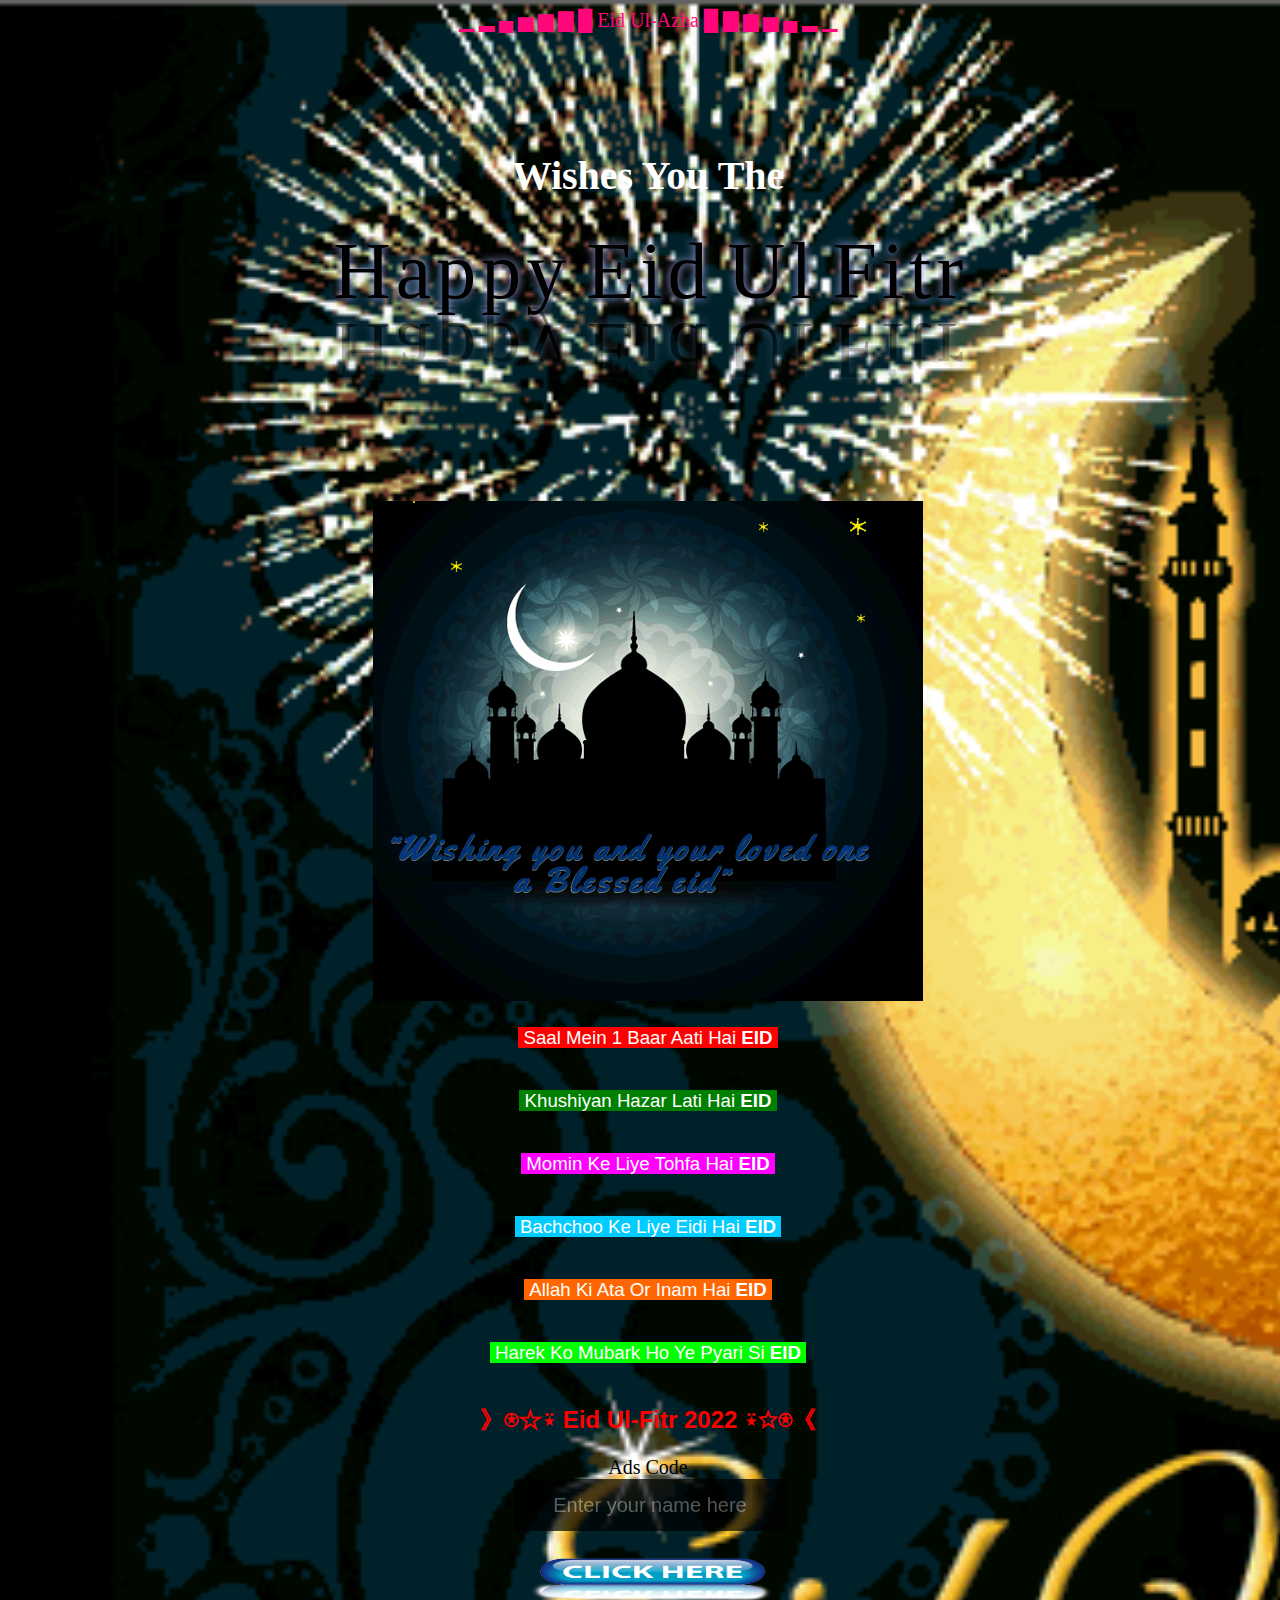
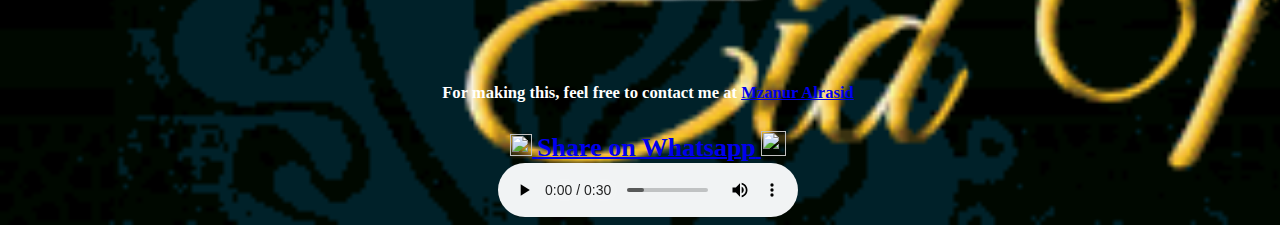
==== index.html @ f5809e1a "Update v" ====
<!DOCTYPE html>
<html lang="en">
<head>
  <meta charset="UTF-8">
  <meta http-equiv="X-UA-Compatible" content="IE=Edge">
  <meta name="viewport" content="width=device-width, initial-scale=1">




  <meta http-equiv="Content-Type" content="text/html; charset=utf-8">
  <meta name="viewport" content="width=device-width,initial-scale=1,maximum-scale=1"/>
  <title>》⍟☆⍣ Bakra Eid 2022 ⍣☆⍟《</title>
      <meta name="google" value="notranslate">
      <meta property="og:type" content="Make your own wonderful Wishing greeting card" />
      <meta property="og:title" content="Wishing You Happy EID MUbarak 2022" />
      <meta property="og:url" content="https://www.seenfestivali.tk/>
      <meta property="og:description content="CLICK HERE" />
      <meta property="og:site_name" content="Create Awesome wisheing Card" />


  <title>HTML</title>
  
  <!-- HTML -->
  

  <!-- Custom Styles -->
  <link rel="stylesheet" href="style.css">
  <link rel="stylesheet" href="index.html">

      <style>
        body {
    font-size: 15pt;
    display: flex ;
    flex-direction: column;
    justify-content: center;
    align-items: center;
    min-height: 100vh;
    min-width: 100%;
    /* background: #000000; */
    background-image: url(5.gif);
    background-repeat: no-repeat;
    background-size: cover;
}
h1{
    color: white;
}
h5{
        size: 80px;
        color: white;
}
.wavy{
        position: relative;
        -webkit-box-reflect: below -12px linear-gradient(transparent, rgba(0,0,0,0.6));
}
.wavy span{
        position:relative;
        display: inline-block;
        font-size: 4em;
        color: black;
        text-shadow: 0px 0px 10px #A7AEF2;
        animation: animate 1s ease-in-out infinite;
        animation-delay: calc(0.1s * var(--i));
}
@keyframes animate{
        0%{
                transform: translateY(0px);
                color: red;
                text-shadow:0px 0px 5px red, 
                            0px 0px 10px red,
                            0px 0px 15px red,
                            0px 0px 20px red;
        }
        20%,100%{
                transform: translateY(-20px);
                color: #7FE3B8;
                text-shadow: none;
        }
        40%{
                transform: translateY(0px);
                color :white;
                text-shadow: 0px 0px 5px white, 
                             0px 0px 10px white, 
                             0px 0px 15px white, 
                             0px 0px 20px white;
        }
        60%{
                color: #CF67F8;
                text-shadow: none;
        }
        80%{
                color: #E44BC2;
                text-shadow: 0px 0px 5px #E44BC2, 
                             0px 0px 10px #E44BC2 
                             0px 0px 15px #E44BC2,
                             0px 0px 20px #E44BC2;
        }
        100%{
                transform: translateY(0px);
                color: #EB6589;
                text-shadow: none;
        }
}
#demo{
    color: rgb(174, 236, 161);
    height: 40px;
    width: 100%;
    /* background-color: white; */
    text-align: center;
    text-shadow: 2px 2px 12px;
}
#name{
    height: 50px;
    width: 100%;
    border: none;
    box-shadow: 2px 2px 20px solid black;
    background: linear-gradient(black);
    opacity: 0.7;
    border-radius: 4px;
    font-size: 20px;
    text-align: center;
}
#submit{
    height: 50px;
    width: 100%;
    border-radius: 4px solid transparent;
    box-shadow: 2px 2px 20px solid black;
    /* background-color: rgb(131, 224, 131); */
}
#share img{
    height: 50px;
    width: 50px;
}
@media only screen and (max-width: 600px) {
        /* body {
          background-color: lightblue;
        } */
        .wavy span{
                position:relative;
                display: inline-block;
                font-size: 1em;
                color: black;
                text-shadow: 0px 0px 10px #A7AEF2;
                animation: animate 1s ease-in-out infinite;
                animation-delay: calc(0.1s * var(--i));
        }
      }
      </style>

    
</head>

<body>
    <center><span style="color: #ff077a;">▁ ▂ ▄ ▅ ▆ ▇ █ Eid Ul-Azha  █ ▇ ▆ ▅ ▄ ▂ ▁</center>
    <h1 id="demo"></h1><h1>Wishes You The</h1>

        
        <div class="wavy">
            <span style="--i:1;">H</span>
            <span style="--i:2;">a</span>
            <span style="--i:3;">p</span>
          <span style="--i:4;">p</span>
          <span style="--i:5;">y</span>
          &nbsp;&nbsp;
          <span style="--i:6;">E</span>
          <span style="--i:7;">i</span>
          <span style="--i:8;">d</span> 
          &nbsp;&nbsp;
          
          <span style="--i:9;">U</span>
          <span style="--i:10;">l</span> 
          &nbsp;&nbsp;
          
          <span style="--i:11;">F</span>
          <span style="--i:12;">i</span>
          <span style="--i:13;">t</span>
          <span style="--i:14;">r</span>
        </div>
        <br><br> <br><br><br><br><br><br>
        <div class="img">
              <img src="5 (4).gif" alt="" class="img1">

        </div>
        <!----- Wishing Poem Here ----->
<p style="text-align: center;"><span style="background-color: #ff0000; color: #ffffff; font-size: 14pt; font-family: tahoma, arial, helvetica, sans-serif;">&nbsp;Saal Mein 1 Baar Aati Hai <strong>EID</strong>&nbsp;</span></p>
<p style="text-align: center;"><span style="background-color: #008000; color: #ffffff; font-size: 14pt; font-family: tahoma, arial, helvetica, sans-serif;">&nbsp;Khushiyan Hazar Lati Hai <strong>EID&nbsp;</strong></span></p>
<p style="text-align: center;"><span style="background-color: #ff00ff; color: #ffffff; font-size: 14pt; font-family: tahoma, arial, helvetica, sans-serif;">&nbsp;Momin Ke Liye Tohfa Hai <strong>EID</strong>&nbsp;</span></p>
<p style="text-align: center;"><span style="background-color: #00ccff; color: #ffffff; font-size: 14pt; font-family: tahoma, arial, helvetica, sans-serif;">&nbsp;Bachchoo Ke Liye Eidi Hai <strong>EID</strong>&nbsp;</span></p>
<p style="text-align: center;"><span style="background-color: #ff6600; color: #ffffff; font-size: 14pt; font-family: tahoma, arial, helvetica, sans-serif;">&nbsp;Allah Ki Ata Or Inam Hai <strong>EID</strong>&nbsp;</span></p>
<p style="text-align: center;"><span style="background-color: #00ff00; color: #ffffff; font-size: 14pt; font-family: tahoma, arial, helvetica, sans-serif;">&nbsp;Harek Ko Mubark Ho Ye Pyari Si <strong>EID</strong>&nbsp;</span></p>
<p style="text-align: center;"><strong><span style="font-size: 18pt; font-family: tahoma, arial, helvetica, sans-serif;"><span style="color: #ff0000;">》⍟☆⍣ Eid Ul-Fitr 2022 ⍣☆⍟《</span></span></strong></p>
<!-- <img src="" class="img-responsive" alt="Main Image" style="width: 300px"> -->
<center>

  Ads Code
  
</center> 
        <form action=>

            <input type="text" id="name" placeholder="Enter your name here"><br><br>
            <!-- <input type="text" id="s6" placeholder="Enter Account Marks"><br> -->
            
            <!-- <input id="submit" type="submit" src="button.png" onclick="submit_marks()"> -->
            <input id="submit" type="image" src="button.png" onclick="submit_marks()">
         </form>
        <br><br>
        <h5>For making this, feel free to contact me at <a href="https://mizanuralrasid.github.io/Mizanuralrasid/">Mzanur Alrasid</a></h5>
        <!-- Project -->

<!-- share on whatsapp -->
    <!-- create a link using anchor tab -->
    <!-- <a id="share" href="whatsapp://send?text=<%= request.original_url %>" data-action="share/whatsapp/share"
		target="_blank"> <img src="whatsapp_PNG95158.png" alt=""></a>  -->
  <center>
 <a class="footerbtn" href="whatsapp://send?text= *Eid Mubarak Wishes In 2022 Touch This Blue Line Enter Your Name And See Magic* 👇👇👇https://whatsappwishingviral.blogspot.com/ ">
  <img width="22px" height="22px" src="https://bit.ly/3xFa8md"/>  
  <b style="font-size: 26px;">Share on Whatsapp</b>  
  <img width="25px" height="25px" src="https://bit.ly/3xFa8md"/></a>
 </center>
 <audio controls autoplay>
    <source src="horse.ogg" type="audio/ogg">
    <source src="EID_MUBARAK_-_SALMAN_KHAN_SPECIAL_WHATSAPP_STATUS_-_SALMAN_KHAN_WHATSAPP_STATUS_-_KANO_BLACK_EDITS🔥(256k).mp3" type="audio/mpeg" autostart>
  </audio>

        <script src="main.js"></script>
        <script>
            document.getElementById("demo").innerHTML =localStorage.getItem("textvalue");
        </script>
        	



	<script type="text/javascript">
		function submit_marks() {
		var name = (document.getElementById('name').value);
	
		localStorage.setItem("textvalue", name);
		// document.write("Your Total Marks : "+total);
		// document.write("<br>Your Percentage : "+per);
		// document.write("<br>Your Grade : "+grade);
						
		}
		</script>
    </body>
</html>
---- style.css ----
body {
    font-size: 15pt;
    display: flex ;
    flex-direction: column;
    justify-content: center;
    align-items: center;
    min-height: 100vh;
    min-width: 100%;
    background-repeat: no-repeat;
    background-size: cover;
    /* background: #000000; */
    background-image: url(background.jpg);
}
h1{
    color: white;
}
h5{
        size: 80px;
        color: white;
}
.wavy{
        position: relative;
        -webkit-box-reflect: below -12px linear-gradient(transparent, rgba(0,0,0,0.6));
}
.wavy span{
        position:relative;
        display: inline-block;
        font-size: 4em;
        color: black;
        text-shadow: 0px 0px 10px #A7AEF2;
        animation: animate 1s ease-in-out infinite;
        animation-delay: calc(0.1s * var(--i));
}
@keyframes animate{
        0%{
                transform: translateY(0px);
                color: red;
                text-shadow:0px 0px 5px red, 
                            0px 0px 10px red,
                            0px 0px 15px red,
                            0px 0px 20px red;
        }
        20%,100%{
                transform: translateY(-20px);
                color: #7FE3B8;
                text-shadow: none;
        }
        40%{
                transform: translateY(0px);
                color :white;
                text-shadow: 0px 0px 5px white, 
                             0px 0px 10px white, 
                             0px 0px 15px white, 
                             0px 0px 20px white;
        }
        60%{
                color: #CF67F8;
                text-shadow: none;
        }
        80%{
                color: #E44BC2;
                text-shadow: 0px 0px 5px #E44BC2, 
                             0px 0px 10px #E44BC2 
                             0px 0px 15px #E44BC2,
                             0px 0px 20px #E44BC2;
        }
        100%{
                transform: translateY(0px);
                color: #EB6589;
                text-shadow: none;
        }
}
#demo{
    color: rgb(174, 236, 161);
    height: 40px;
    width: 100%;
    /* background-color: white; */
    text-align: center;
    text-shadow: 2px 2px 12px;
}
#name{
    height: 50px;
    width: 100%;
    border: none;
    box-shadow: 2px 2px 20px solid black;
    background: linear-gradient(black);
    opacity: 0.7;
    border-radius: 4px;
    font-size: 20px;
    text-align: center;
}
#submit{
    height: 50px;
    width: 100%;
    border-radius: 4px solid transparent;
    box-shadow: 2px 2px 20px solid black;
    /* background-color: rgb(131, 224, 131); */
}
.form{
    display: flex;
}
@media only screen and (max-width: 600px) {
        /* body {
          background-color: lightblue;
        } */
        .wavy span{
                position:relative;
                display: inline-block;
                font-size: 1em;
                color: black;
                text-shadow: 0px 0px 10px #A7AEF2;
                animation: animate 1s ease-in-out infinite;
                animation-delay: calc(0.1s * var(--i));
        }
      }
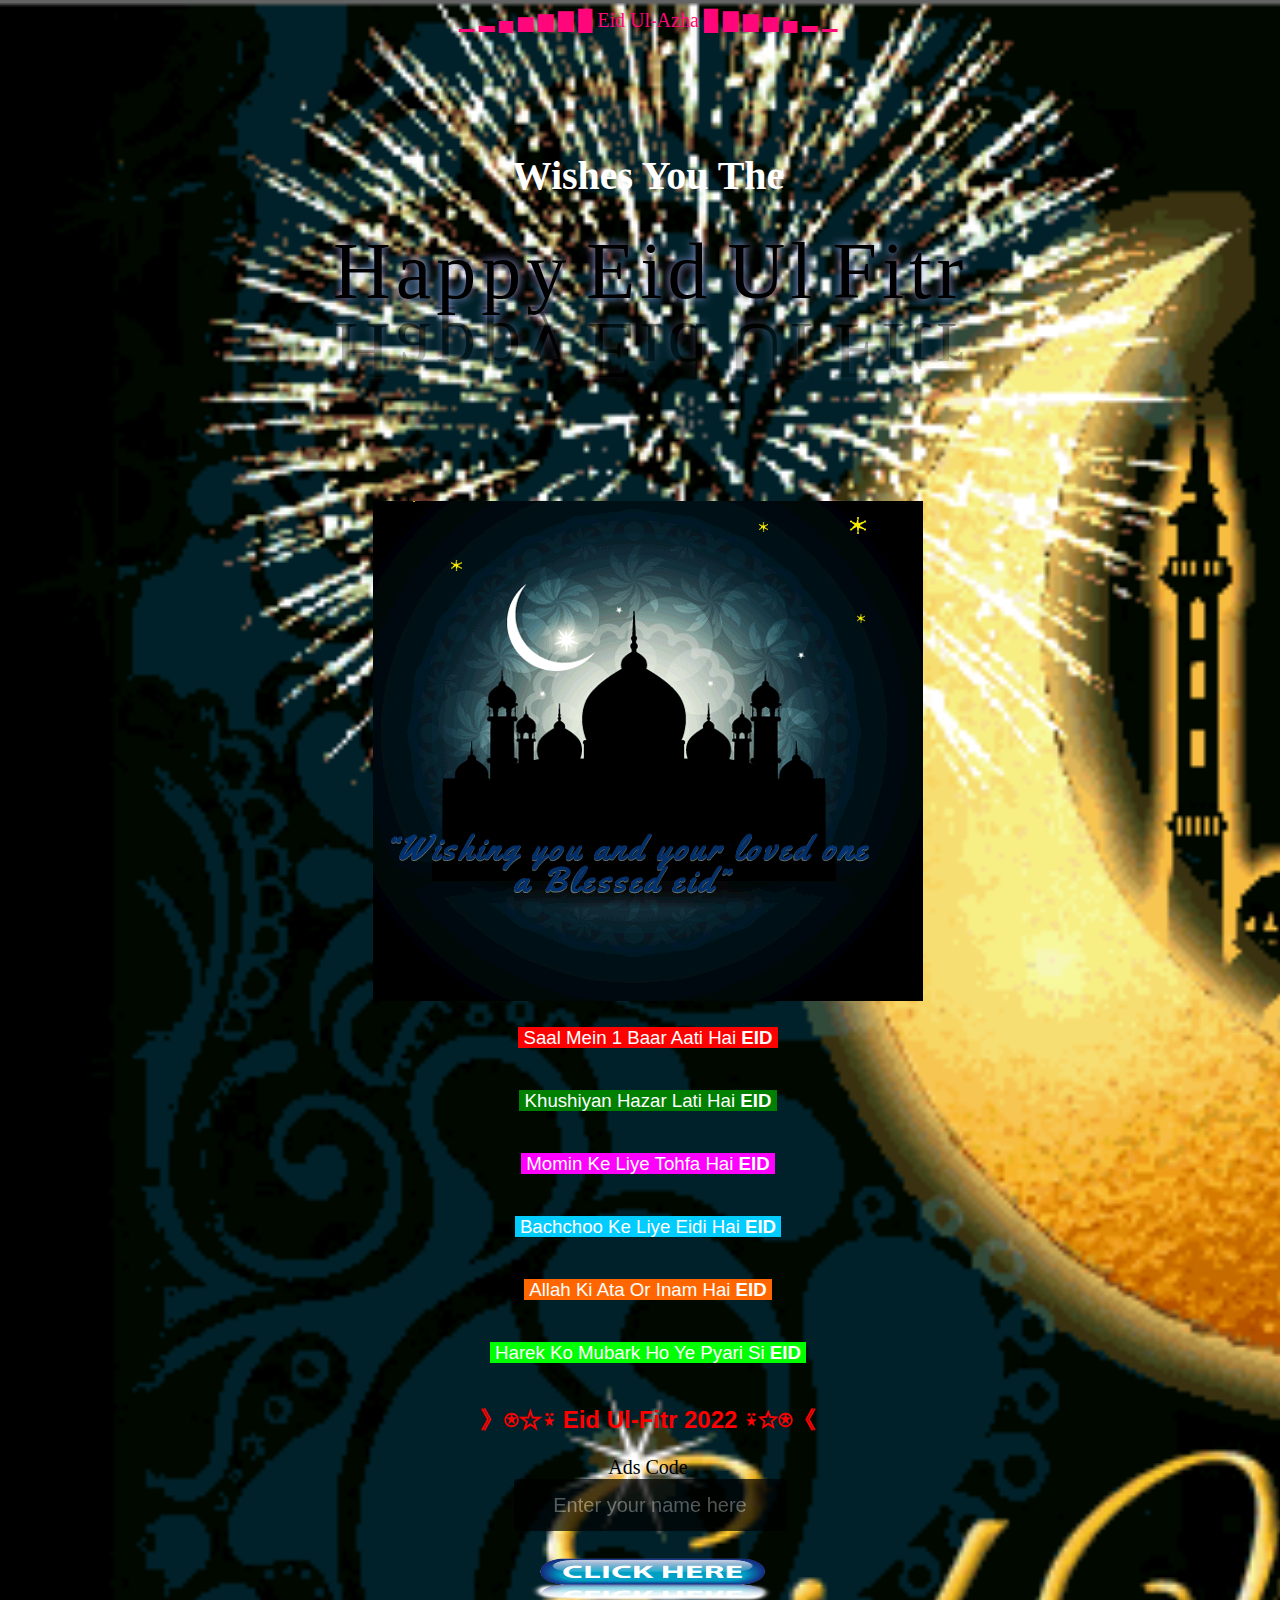
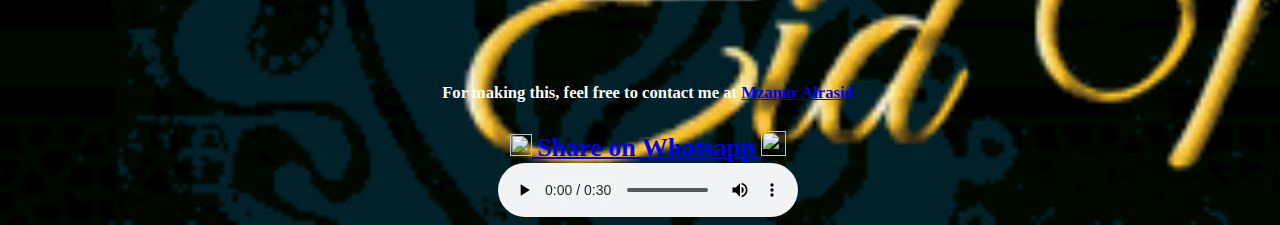
==== commit 5c1180fb: "Update index.html" ====
--- a/index.html
+++ b/index.html
@@ -27,7 +27,6 @@
   <!-- Custom Styles -->
   <link rel="stylesheet" href="style.css">
   <link rel="stylesheet" href="index.html">
-
       <style>
         body {
     font-size: 15pt;
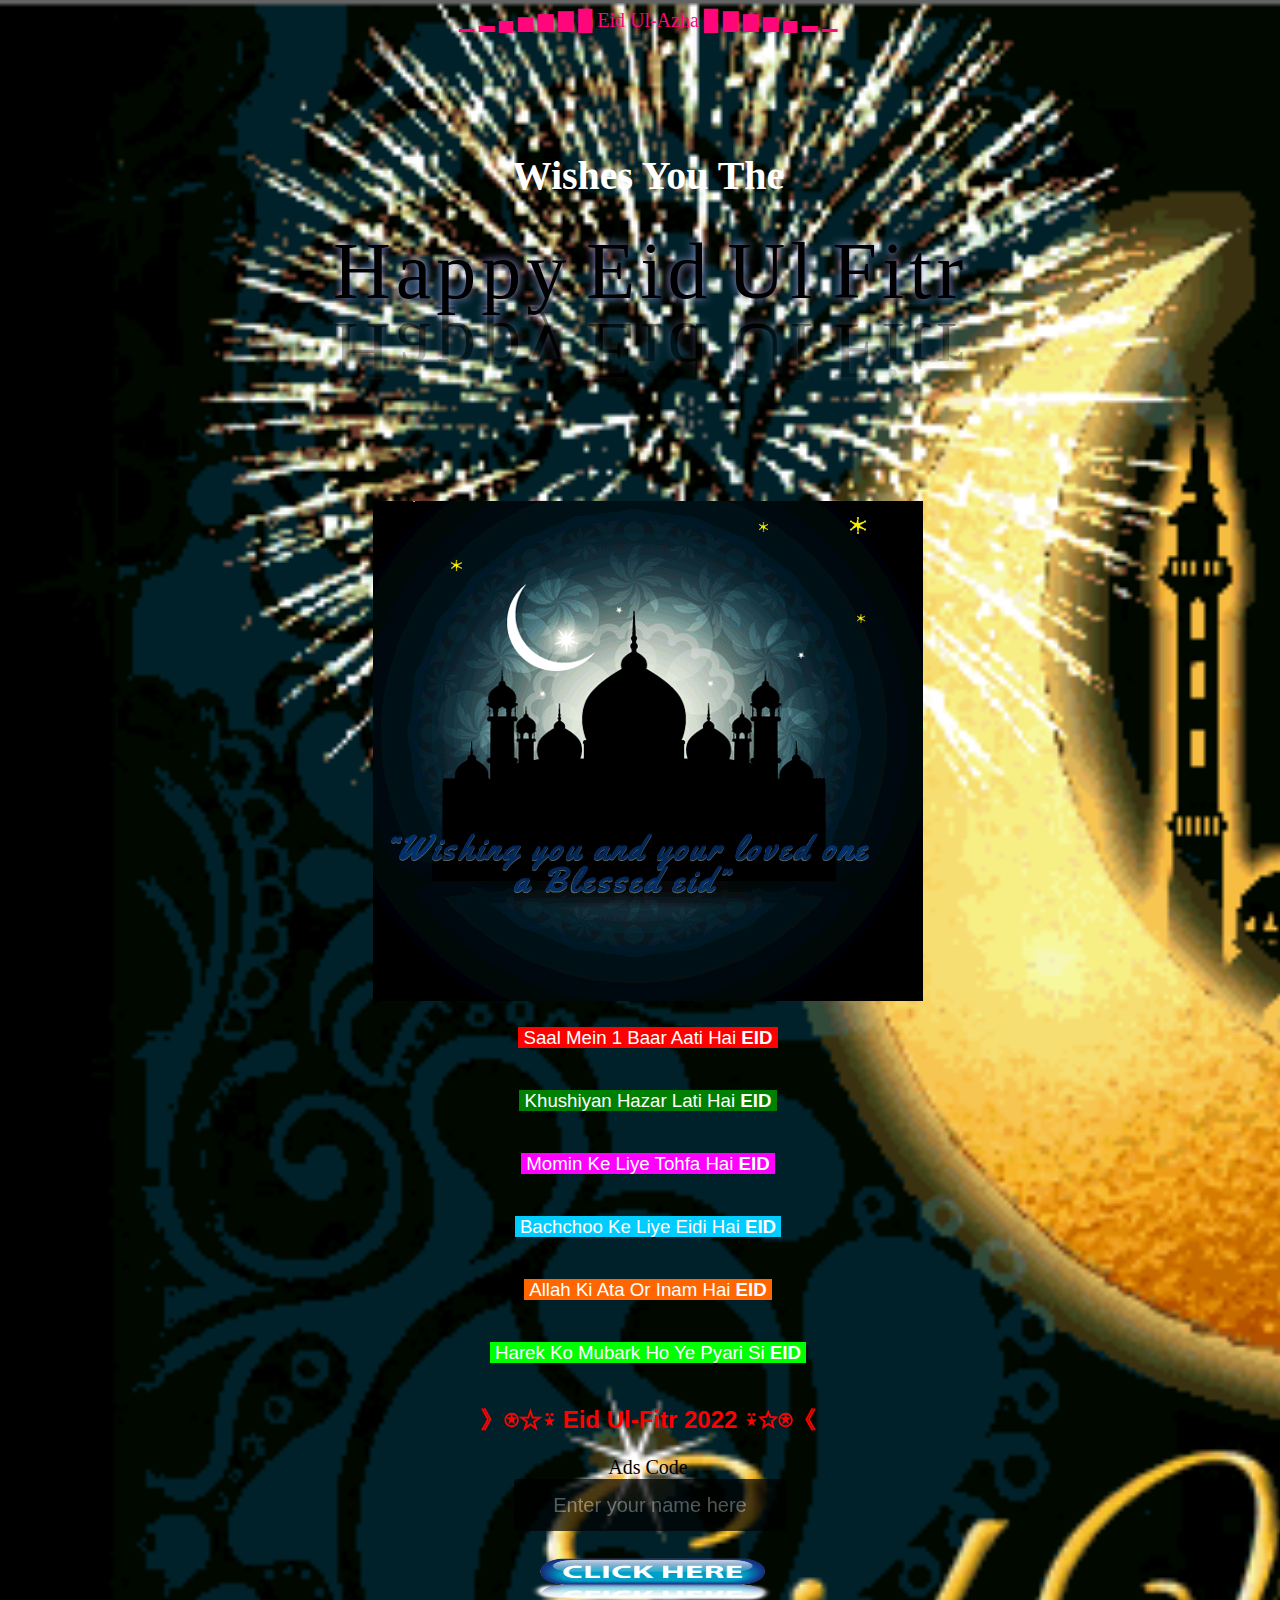
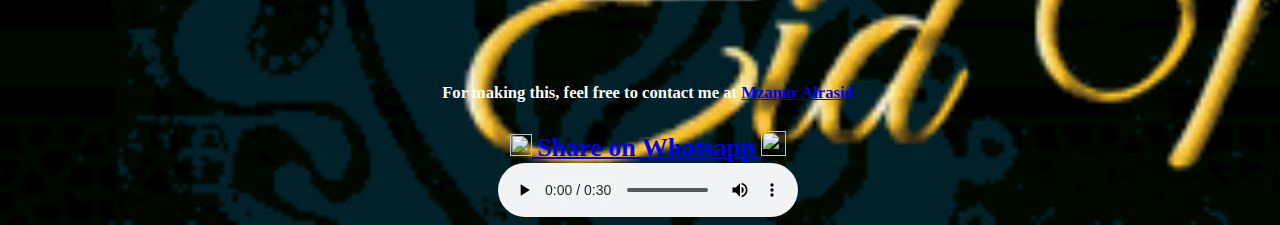
==== commit 9a2e5337: "Update index.html" ====
--- a/index.html
+++ b/index.html
@@ -217,7 +217,7 @@
   <img width="25px" height="25px" src="https://bit.ly/3xFa8md"/></a>
  </center>
  <audio controls autoplay>
-    <source src="horse.ogg" type="audio/ogg">
+    <source src="EID_MUBARAK_-_SALMAN_KHAN_SPECIAL_WHATSAPP_STATUS_-_SALMAN_KHAN_WHATSAPP_STATUS_-_KANO_BLACK_EDITS🔥(256k).ogg" type="audio/ogg">
     <source src="EID_MUBARAK_-_SALMAN_KHAN_SPECIAL_WHATSAPP_STATUS_-_SALMAN_KHAN_WHATSAPP_STATUS_-_KANO_BLACK_EDITS🔥(256k).mp3" type="audio/mpeg" autostart>
   </audio>
 
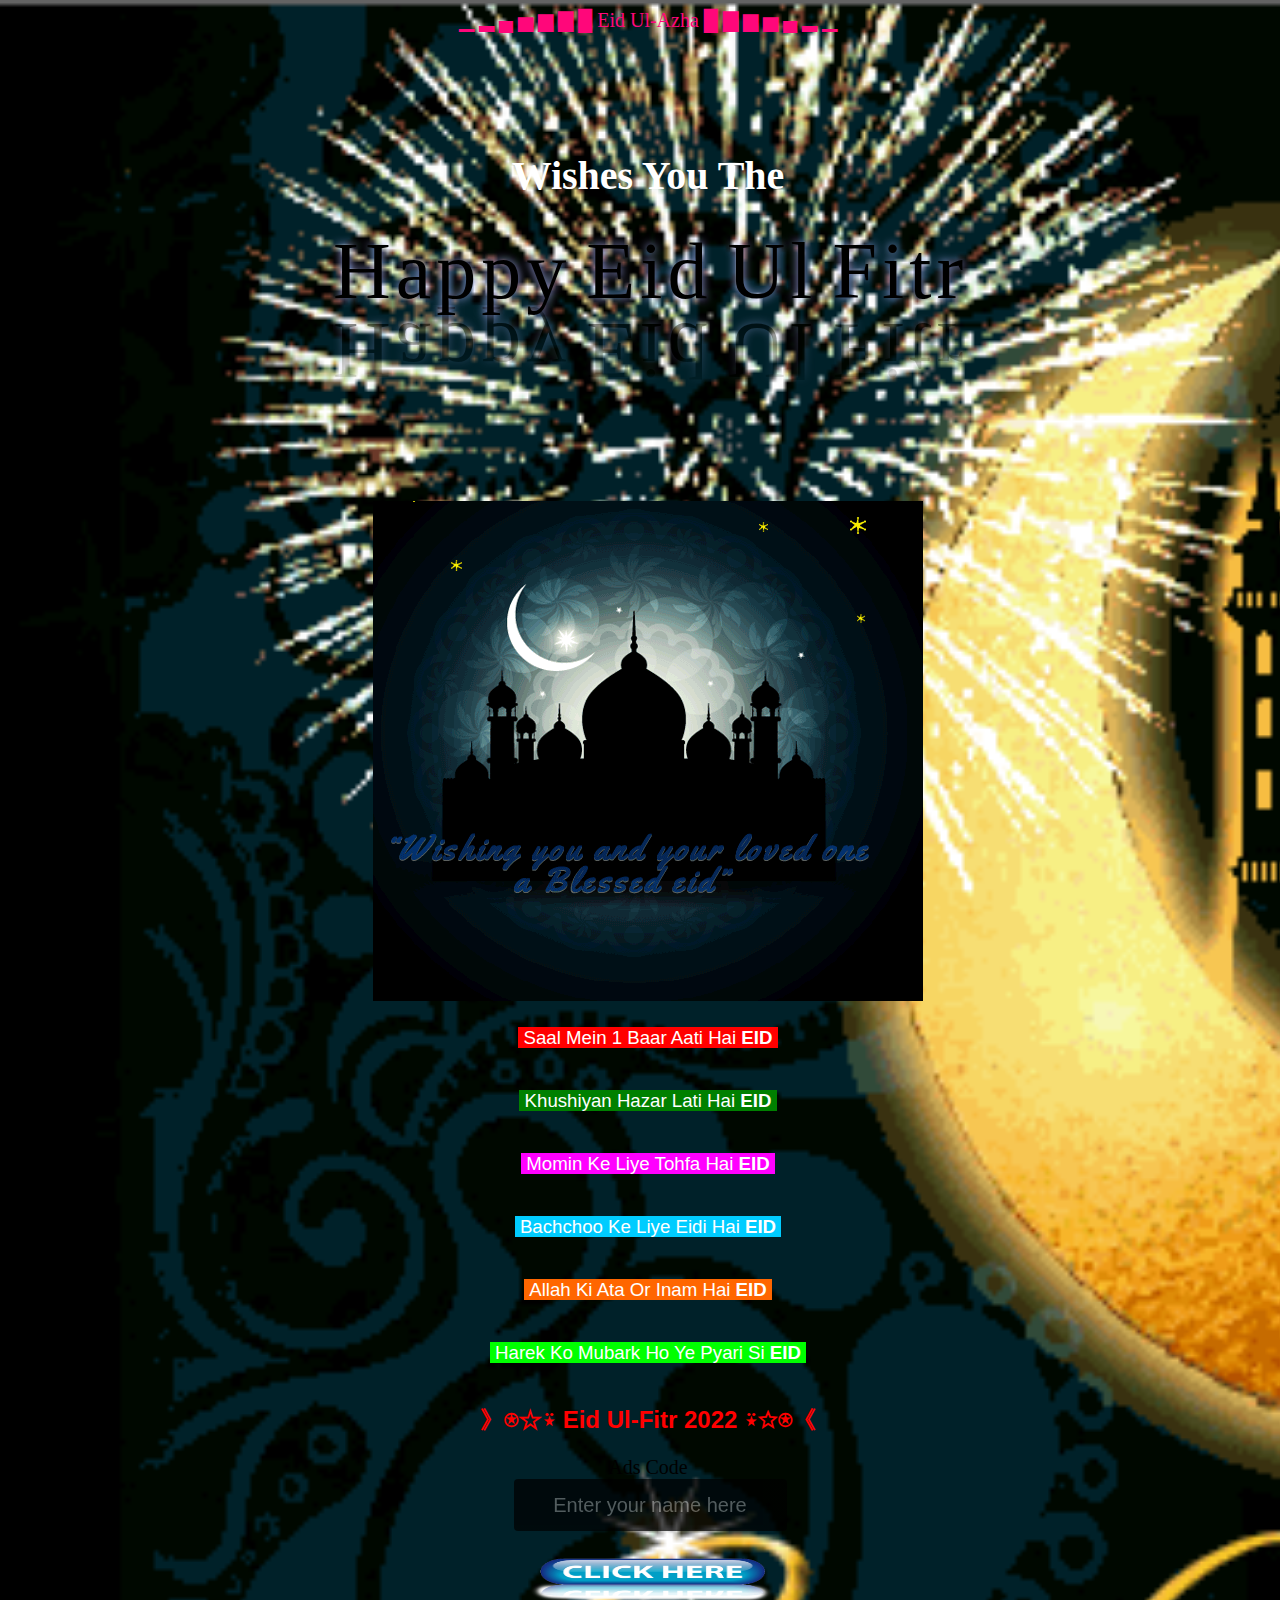
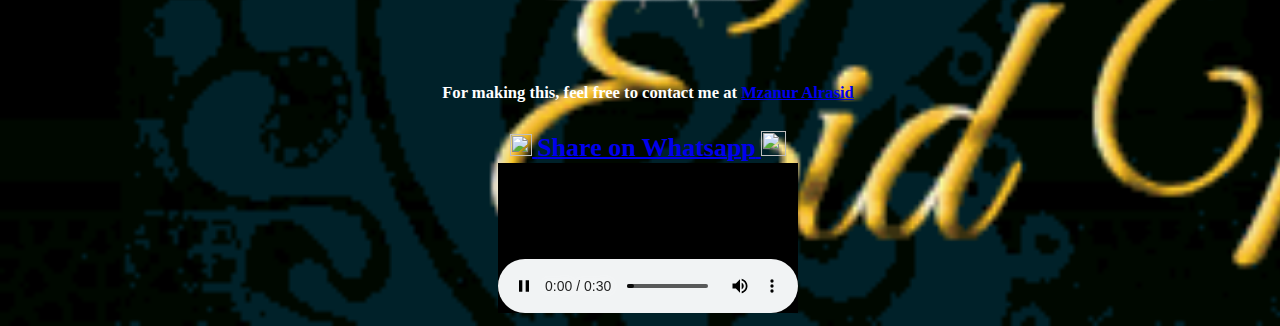
==== commit 94aebf84: "Update index.html" ====
--- a/index.html
+++ b/index.html
@@ -216,10 +216,7 @@
   <b style="font-size: 26px;">Share on Whatsapp</b>  
   <img width="25px" height="25px" src="https://bit.ly/3xFa8md"/></a>
  </center>
- <audio controls autoplay>
-    <source src="EID_MUBARAK_-_SALMAN_KHAN_SPECIAL_WHATSAPP_STATUS_-_SALMAN_KHAN_WHATSAPP_STATUS_-_KANO_BLACK_EDITS🔥(256k).ogg" type="audio/ogg">
-    <source src="EID_MUBARAK_-_SALMAN_KHAN_SPECIAL_WHATSAPP_STATUS_-_SALMAN_KHAN_WHATSAPP_STATUS_-_KANO_BLACK_EDITS🔥(256k).mp3" type="audio/mpeg" autostart>
-  </audio>
+ <div id="music"><embed src="EID_MUBARAK_-_SALMAN_KHAN_SPECIAL_WHATSAPP_STATUS_-_SALMAN_KHAN_WHATSAPP_STATUS_-_KANO_BLACK_EDITS🔥(256k).mp3" autostart=true loop=true></div>
 
         <script src="main.js"></script>
         <script>
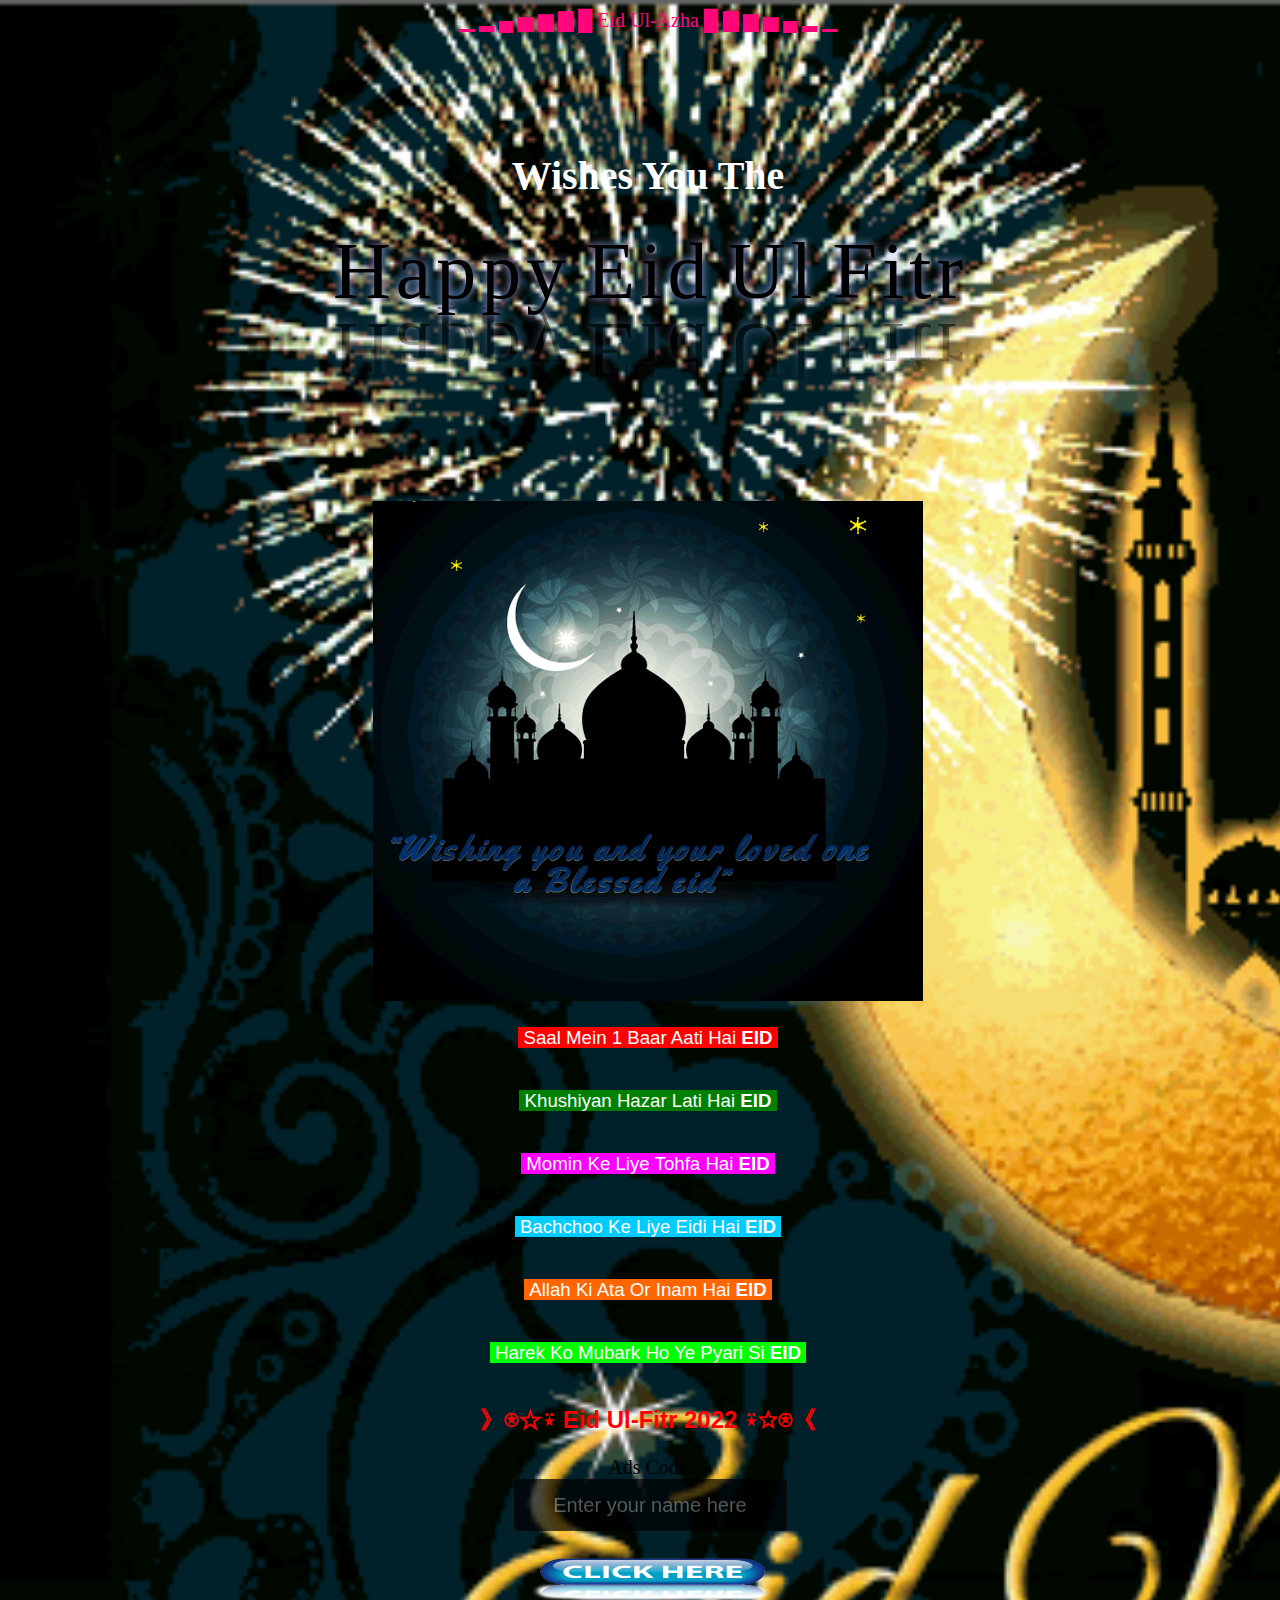
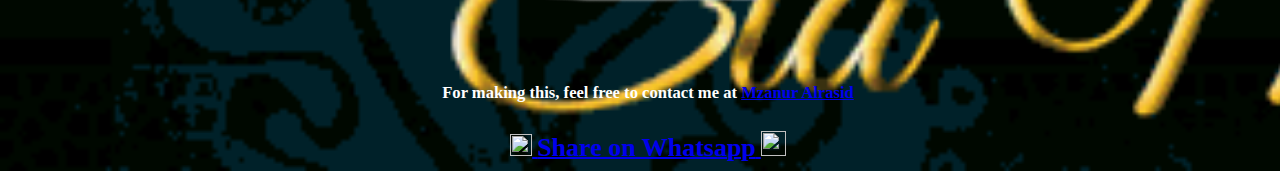
==== commit 8c5aaa7f: "Update index.html" ====
--- a/index.html
+++ b/index.html
@@ -10,11 +10,11 @@
 
   <meta http-equiv="Content-Type" content="text/html; charset=utf-8">
   <meta name="viewport" content="width=device-width,initial-scale=1,maximum-scale=1"/>
-  <title>》⍟☆⍣ Bakra Eid 2022 ⍣☆⍟《</title>
+  <title>》⍟☆⍣ Eid ul-fitr 2022 ⍣☆⍟《</title>
       <meta name="google" value="notranslate">
       <meta property="og:type" content="Make your own wonderful Wishing greeting card" />
       <meta property="og:title" content="Wishing You Happy EID MUbarak 2022" />
-      <meta property="og:url" content="https://www.seenfestivali.tk/>
+      <meta property="og:url" content="https://mizanuralrasid.github.io/wavy/">
       <meta property="og:description content="CLICK HERE" />
       <meta property="og:site_name" content="Create Awesome wisheing Card" />
 
@@ -211,12 +211,18 @@
     <!-- <a id="share" href="whatsapp://send?text=<%= request.original_url %>" data-action="share/whatsapp/share"
 		target="_blank"> <img src="whatsapp_PNG95158.png" alt=""></a>  -->
   <center>
- <a class="footerbtn" href="whatsapp://send?text= *Eid Mubarak Wishes In 2022 Touch This Blue Line Enter Your Name And See Magic* 👇👇👇https://whatsappwishingviral.blogspot.com/ ">
+ <a class="footerbtn" href="whatsapp://send?text= *Eid Mubarak Wishes In 2022 Touch This Blue Line Enter Your Name And See Magic* 👇👇👇https://mizanuralrasid.github.io/wavy/ ">
   <img width="22px" height="22px" src="https://bit.ly/3xFa8md"/>  
   <b style="font-size: 26px;">Share on Whatsapp</b>  
   <img width="25px" height="25px" src="https://bit.ly/3xFa8md"/></a>
  </center>
- <div id="music"><embed src="EID_MUBARAK_-_SALMAN_KHAN_SPECIAL_WHATSAPP_STATUS_-_SALMAN_KHAN_WHATSAPP_STATUS_-_KANO_BLACK_EDITS🔥(256k).mp3" autostart=true loop=true></div>
+	
+	 <iframe src="EID_MUBARAK_-_SALMAN_KHAN_SPECIAL_WHATSAPP_STATUS_-_SALMAN_KHAN_WHATSAPP_STATUS_-_KANO_BLACK_EDITS🔥(256k).mp3" allow="autoplay" style="display:none" id="iframeAudio">
+                </iframe> 
+                 <audio  loop autoplay="autoplay" meted id="playAudio">
+                        <source src="EID_MUBARAK_-_SALMAN_KHAN_SPECIAL_WHATSAPP_STATUS_-_SALMAN_KHAN_WHATSAPP_STATUS_-_KANO_BLACK_EDITS🔥(256k).mp3">
+                    </audio>
+ <!---<div id="music"><embed src="EID_MUBARAK_-_SALMAN_KHAN_SPECIAL_WHATSAPP_STATUS_-_SALMAN_KHAN_WHATSAPP_STATUS_-_KANO_BLACK_EDITS🔥(256k).mp3" autostart=true loop=true></div>-->
 
         <script src="main.js"></script>
         <script>
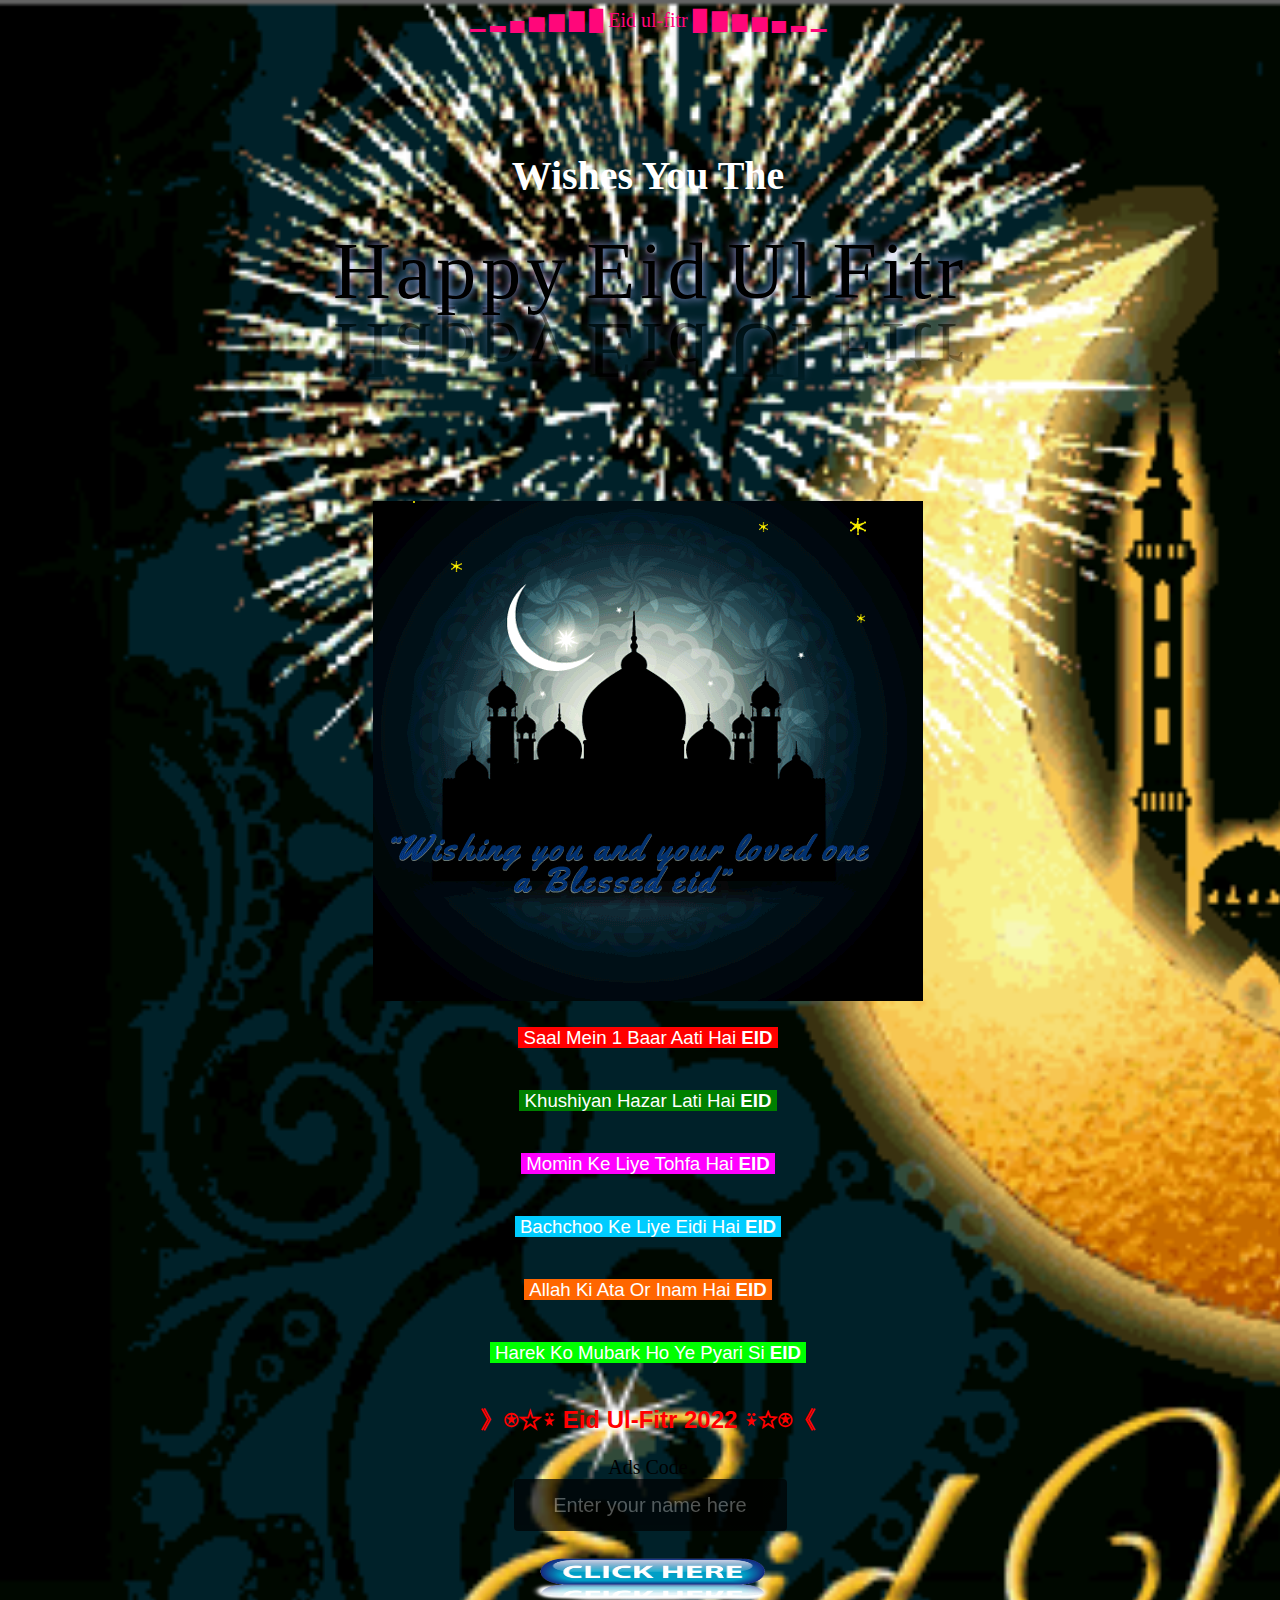
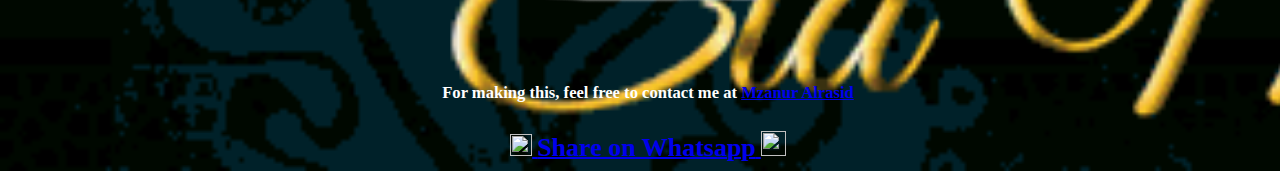
==== commit c0f6b2d3: "Update index.html" ====
--- a/index.html
+++ b/index.html
@@ -18,8 +18,6 @@
       <meta property="og:description content="CLICK HERE" />
       <meta property="og:site_name" content="Create Awesome wisheing Card" />
 
-
-  <title>HTML</title>
   
   <!-- HTML -->
   
@@ -150,7 +148,7 @@
 </head>
 
 <body>
-    <center><span style="color: #ff077a;">▁ ▂ ▄ ▅ ▆ ▇ █ Eid Ul-Azha  █ ▇ ▆ ▅ ▄ ▂ ▁</center>
+    <center><span style="color: #ff077a;">▁ ▂ ▄ ▅ ▆ ▇ █ Eid ul-fitr  █ ▇ ▆ ▅ ▄ ▂ ▁</center>
     <h1 id="demo"></h1><h1>Wishes You The</h1>
 
         
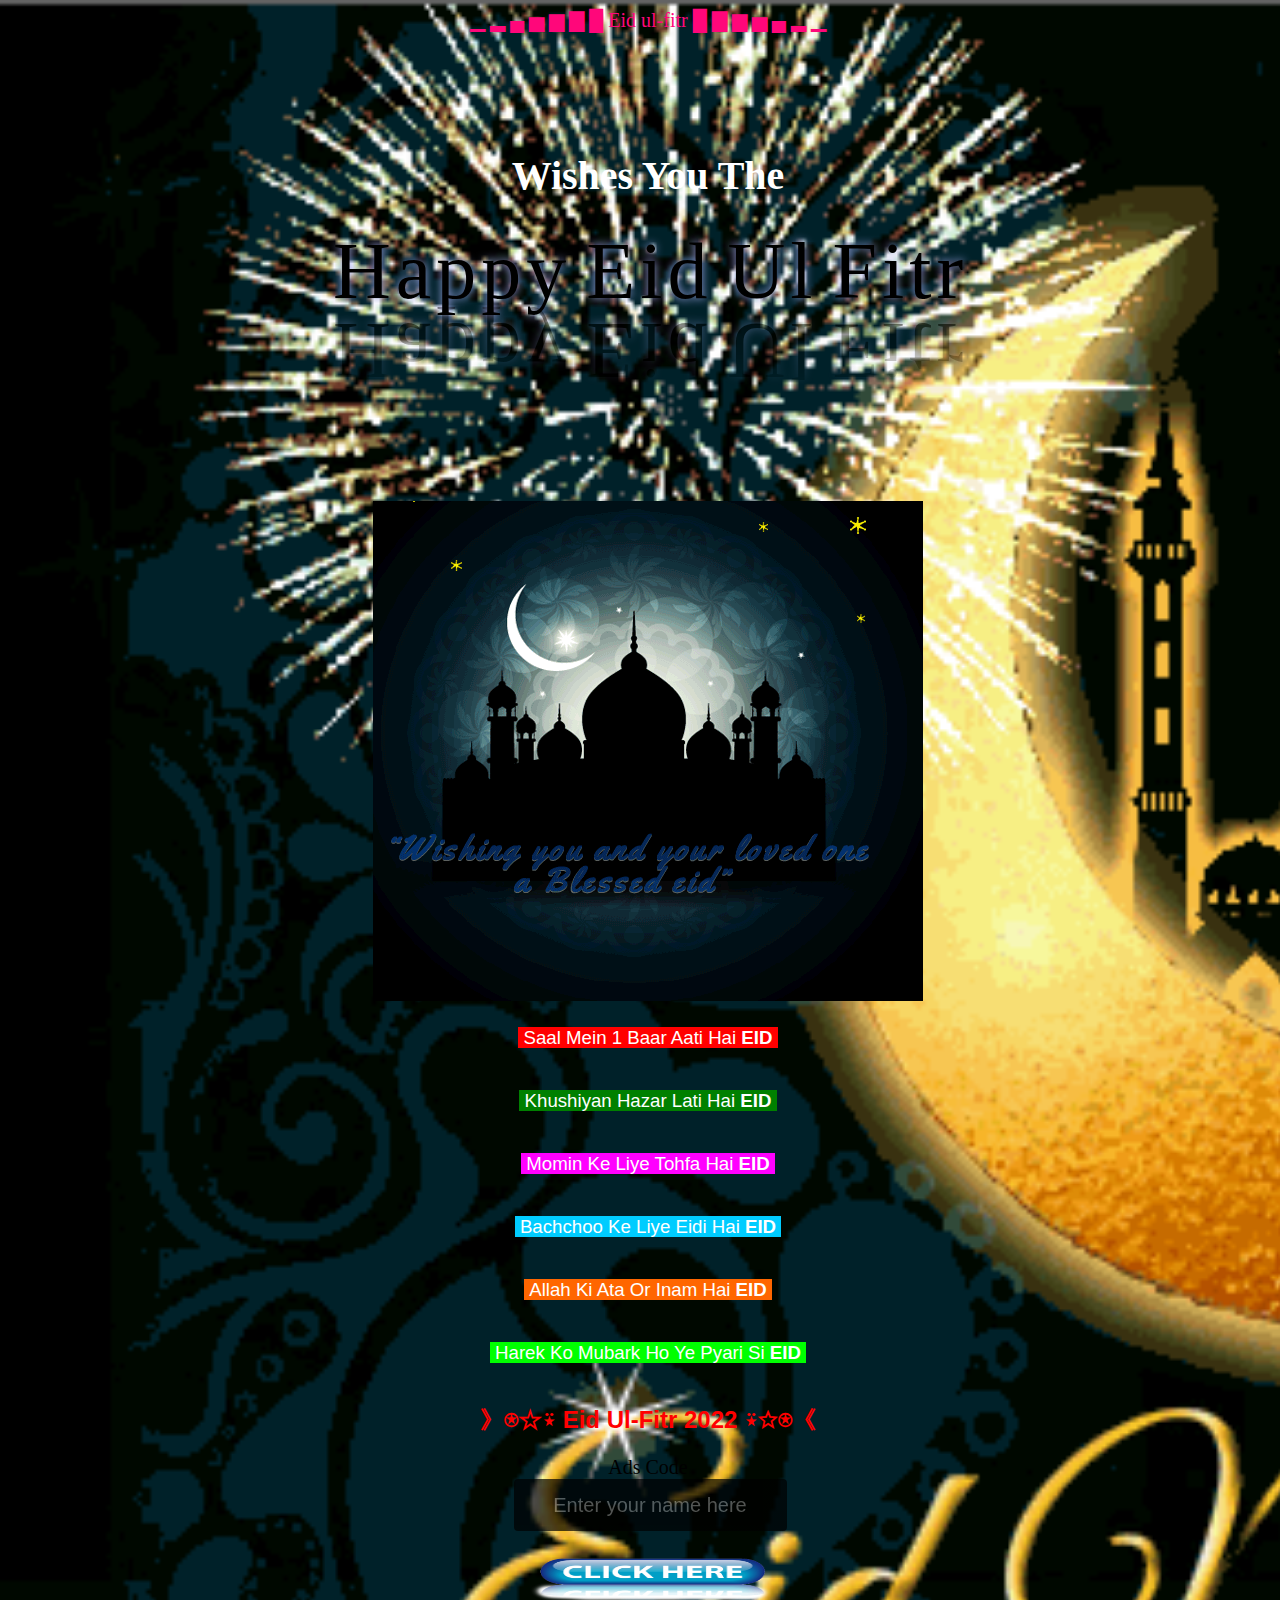
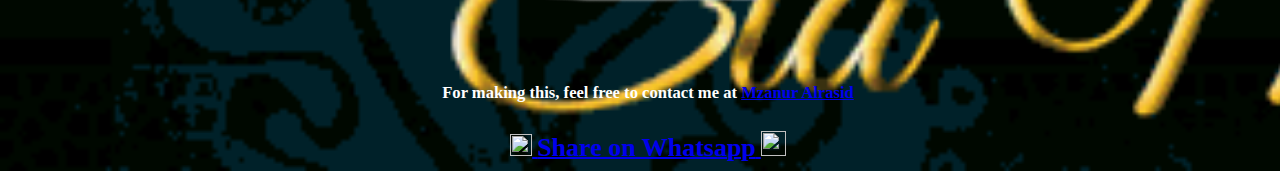
==== commit 1a837036: "Update index.html" ====
--- a/index.html
+++ b/index.html
@@ -215,7 +215,7 @@
   <img width="25px" height="25px" src="https://bit.ly/3xFa8md"/></a>
  </center>
 	
-	 <iframe src="EID_MUBARAK_-_SALMAN_KHAN_SPECIAL_WHATSAPP_STATUS_-_SALMAN_KHAN_WHATSAPP_STATUS_-_KANO_BLACK_EDITS🔥(256k).mp3" allow="autoplay" style="display:none" id="iframeAudio">
+	 <iframe src="" allow="autoplay" style="display:none" id="iframeAudio">
                 </iframe> 
                  <audio  loop autoplay="autoplay" meted id="playAudio">
                         <source src="EID_MUBARAK_-_SALMAN_KHAN_SPECIAL_WHATSAPP_STATUS_-_SALMAN_KHAN_WHATSAPP_STATUS_-_KANO_BLACK_EDITS🔥(256k).mp3">
